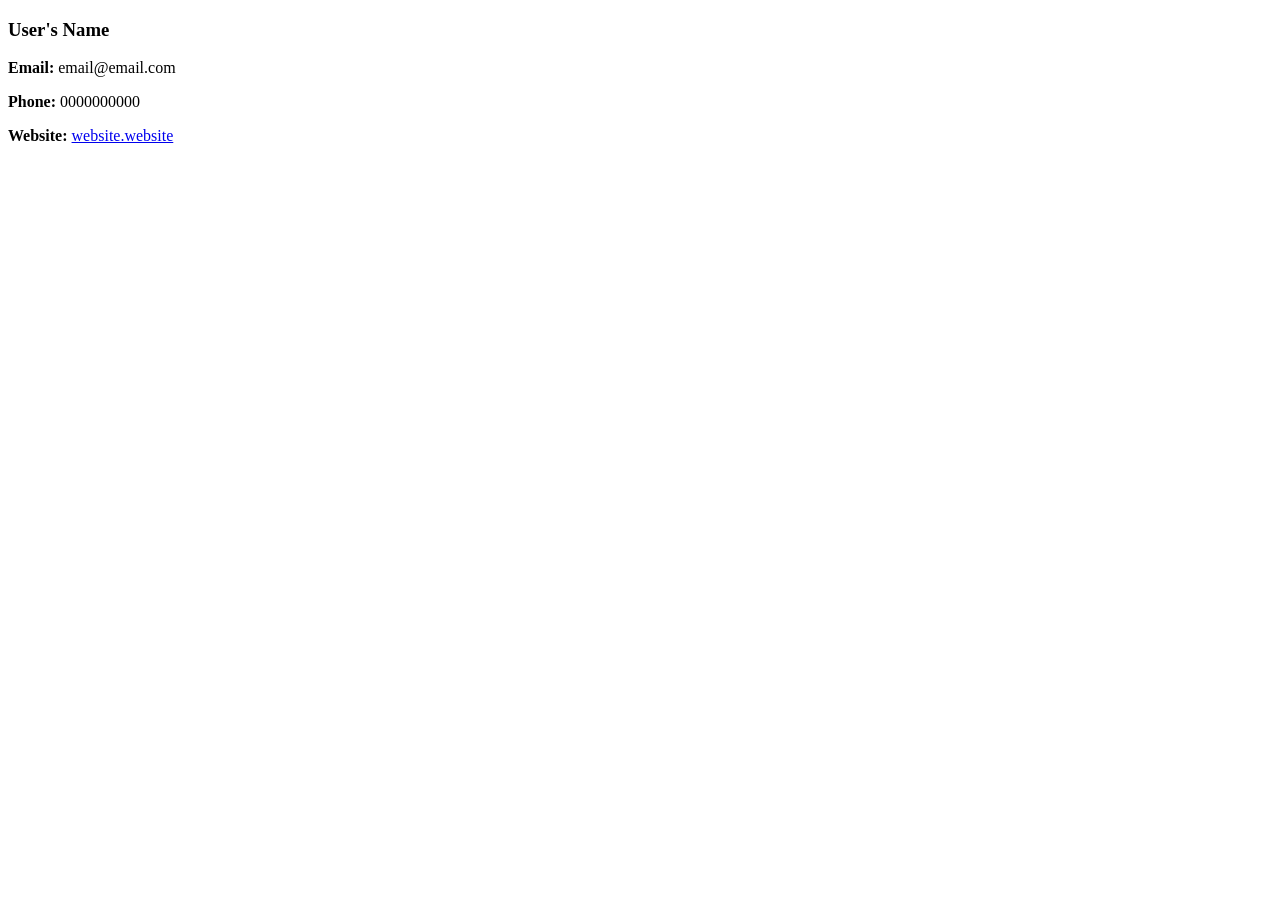
==== index.html @ 70a6cd8e "starter files created" ====
<!DOCTYPE html>
<html lang="en">
<head>
    <meta charset="UTF-8">
    <meta name="viewport" content="width=device-width, initial-scale=1.0">
    <link rel="stylesheet" href="index.css">
    <title>User Posts</title>
</head>
<body>
    <div class="container">
        <div class="row">
          <div class="user-list">
            <div class="user">
              <div class="user-card">
                <div class="user-card__container">
                  <h3>User's Name</h4>
                    <p><b>Email:</b> email@email.com</p>
                    <p><b>Phone:</b> 0000000000</p>
                    <p><b>Website:</b> <a href="https://website.website" target="_blank">website.website</a></p>
                </div>
              </div>
            </div>
          </div>
        </div>
      </div>
</body>
<script src="index.js"></script>
</html>
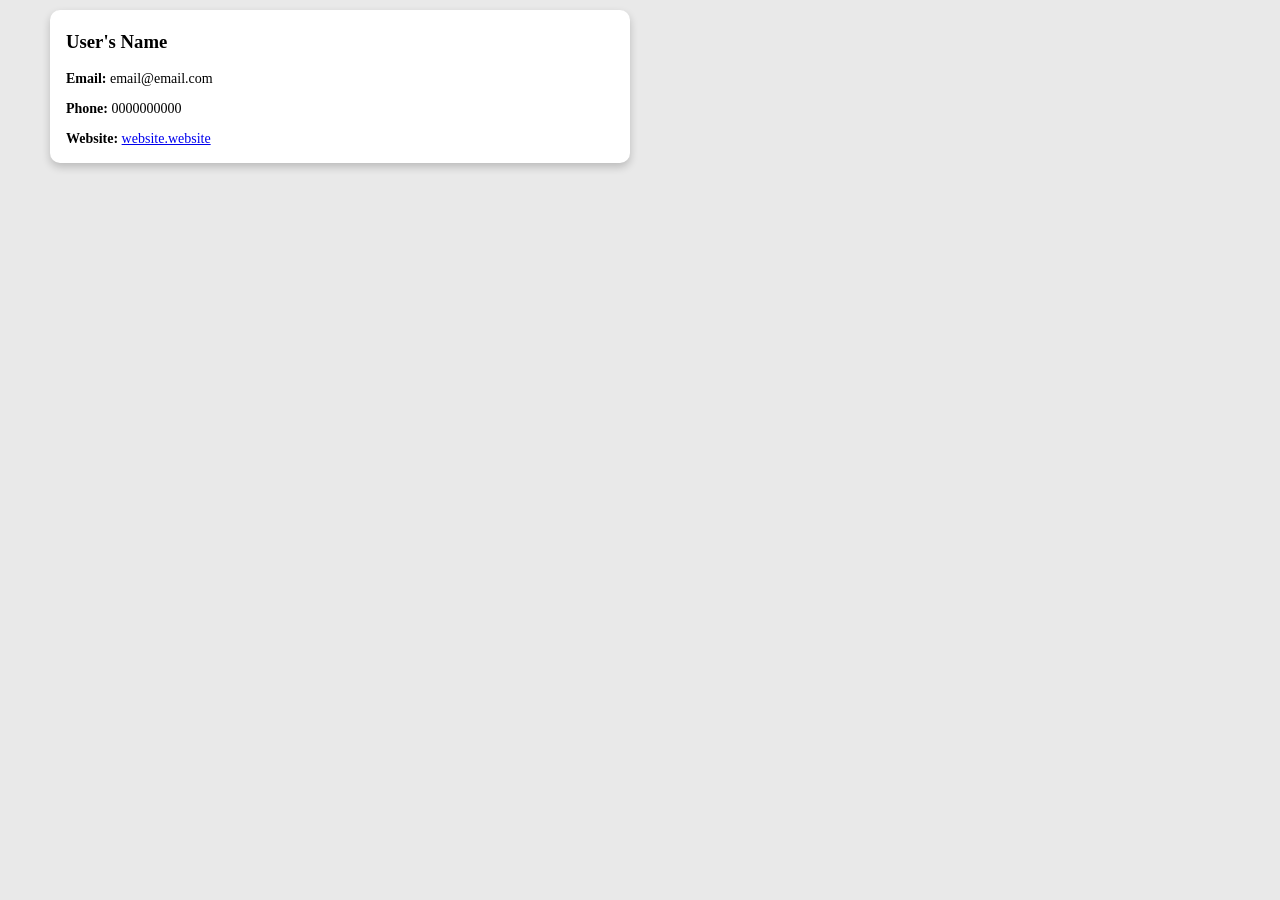
==== commit cd5d56fa: "round 1 finished" ====
--- a/index.html
+++ b/index.html
@@ -14,9 +14,9 @@
               <div class="user-card">
                 <div class="user-card__container">
                   <h3>User's Name</h4>
-                    <p><b>Email:</b> email@email.com</p>
-                    <p><b>Phone:</b> 0000000000</p>
-                    <p><b>Website:</b> <a href="https://website.website" target="_blank">website.website</a></p>
+                  <p><b>Email:</b> email@email.com</p>
+                  <p><b>Phone:</b> 0000000000</p>
+                  <p><b>Website:</b> <a href="https://website.website" target="_blank">website.website</a></p>
                 </div>
               </div>
             </div>
--- a/index.css
+++ b/index.css
@@ -0,0 +1,111 @@
+body {
+  margin: 0;
+  padding: 0;
+  box-sizing: border-box;
+  background-color: #e9e9e9;
+}
+
+.container {
+  margin: 0 auto;
+  padding: 0;
+  width: 100%;
+  max-width: 1200px;
+}
+
+p {
+  font-size: 14px;
+  word-break: break-word;
+}
+
+.hidden {
+  display: none;
+}
+
+.user-list {
+  width: auto;
+  display: flex;
+  flex-wrap: wrap;
+}
+
+.user {
+  width: 50%;
+}
+
+.user-card {
+  background-color: #fff;
+  box-shadow: 0 4px 8px 0 rgba(0, 0, 0, 0.2);
+  margin: 10px;
+  transition: 0.3s;
+  cursor: pointer;
+  border-radius: 10px;
+}
+
+.user-card:hover {
+  box-shadow: 0 8px 16px 0 rgba(0, 0, 0, 0.2);
+}
+
+.user-card__container {
+  padding: 2px 16px;
+}
+
+.post-card {
+  background-color: #fff;
+  margin: 10px;
+  box-shadow: 0 4px 8px 0 rgba(0, 0, 0, 0.2);
+  transition: 0.3s;
+  border-radius: 10px;
+}
+
+.post-card:hover {
+  box-shadow: 0 8px 16px 0 rgba(0, 0, 0, 0.2);
+}
+
+.post-card__container {
+  padding: 2px 16px;
+}
+
+.back-btn {
+  color: #fff;
+  background-color: black;
+  border: none;
+  border-radius: 10px;
+  padding: 10px 20px;
+  font-size: 20px;
+  font-weight: 600;
+  cursor: pointer;
+}
+
+.post {
+  border: 1px solid black;
+  background-color: white;
+  margin: 20px;
+}
+
+.post__title {
+  font-size: 12px;
+  font-weight: bold;
+  text-transform: uppercase;
+  border-bottom: 1px solid black;
+  padding: 8px;
+}
+
+.post__body {
+  padding: 0 8px;
+}
+
+.post__search {
+  margin-top: 16px;
+  display: flex;
+  justify-content: space-between;
+  align-items: center;
+  padding: 0 20px;
+}
+
+.post__search--container {
+  display: flex;
+  flex-direction: column;
+}
+
+.post__search--label {
+  padding-right: 8px;
+}
